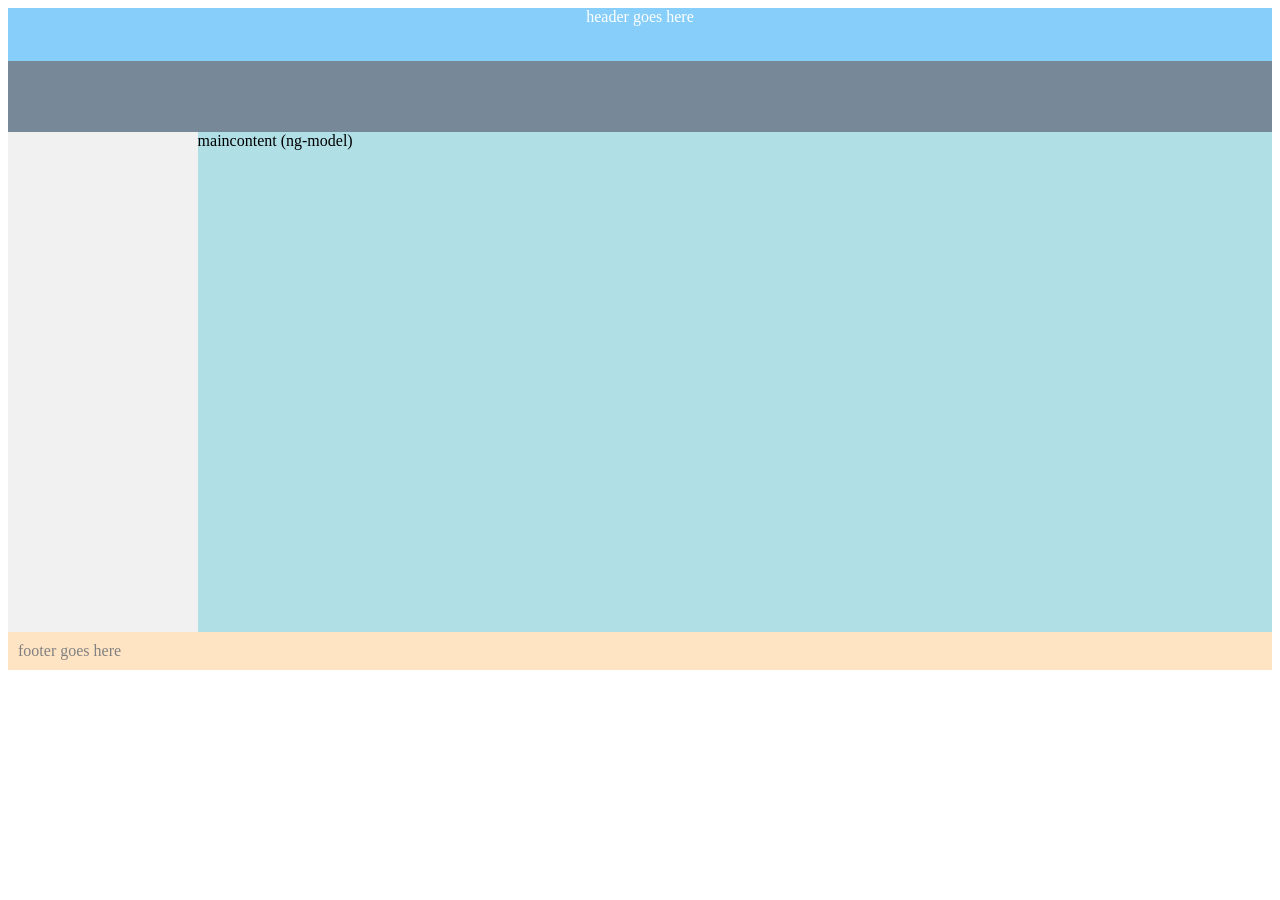
==== views/index.html @ 53b1ec31 "Adding application modules" ====
<html ng-app='app'>
    <title>CubicBestBuy</title>
    <body>
        <div id='container'>
            
            <div class='header'>
            header goes here
            </div>
            
            <div class ='dyn_header'>
            <title-bar></title-bar>
            </div>
            
            <div class='sub_cont'>
                <div class='nav_bar' ng-controller = "navCtrl" >
  
                    <nav-bar></nav-bar>                 
                    
                </div>
                <div id='main_cont'>maincontent (ng-model)
                </div>
            </div>
            
            <div class='footer'>footer goes here
            </div>
            
        </div>
    </body>
    <link rel='stylesheet' href='/css/style.css'>
    <link rel='stylesheet' href='/css/nav_style.css'>
    <script type='text/javascript' src='/node_modules/angular/angular.js'></script>
    <script type = 'text/javascript' src='/js/module.js'></script>
    <script type='text/javascript' src='/js/controller/navCtrl.js'></script>
    <script type='text/javascript' src='/js/directive/nav_directive.js'></script>
    <script type='text/javascript' src='/js/services/serviceNavigation.js'></script>
    <script type='text/javascript' src='/js/services/service_id.js'></script>
    <script type='text/javascript' src='/js/directive/title_directive.js'></script>
     
</html>
---- css/style.css ----
#container{
   background-color: white;
    width:100%;
    margin-left:auto;
    margin-right:auto;
}

.header{
    height:6%;
    background-color: lightskyblue;
    color:white;
    text-align: center;
    
}

.dyn_header{
     height:8%;
    background-color: lightslategray;
     text-align: center;
}

.nav_bar{
/*
     width:180px;
    height: 500px;
*/
    width:15%;
    height: 500px;
    float:left;
/*    padding: 10px;*/
    background-color: #f1f1f1;
}

#main_cont{
/*
     width:580px;
    height: 500px;
*/
    width:85%;
    height: 500px;
    float:right;
    background-color: powderblue;
}

.footer{
    clear:both;
    padding:10px;
    color:gray;
    background-color: bisque;
}
---- css/nav_style.css ----
.ul_style{
    list-style-type: none;
    margin: 0;
    padding: 0;
    width: 200px;
    background-color: #f1f1f1;
}

.li_style{
    display: block;
    color: #000;
    padding: 8px 16px;
    text-decoration: none;
}

/* Change the link color on hover */
.li_style:hover {
    background-color: #555;
    color: white;
}
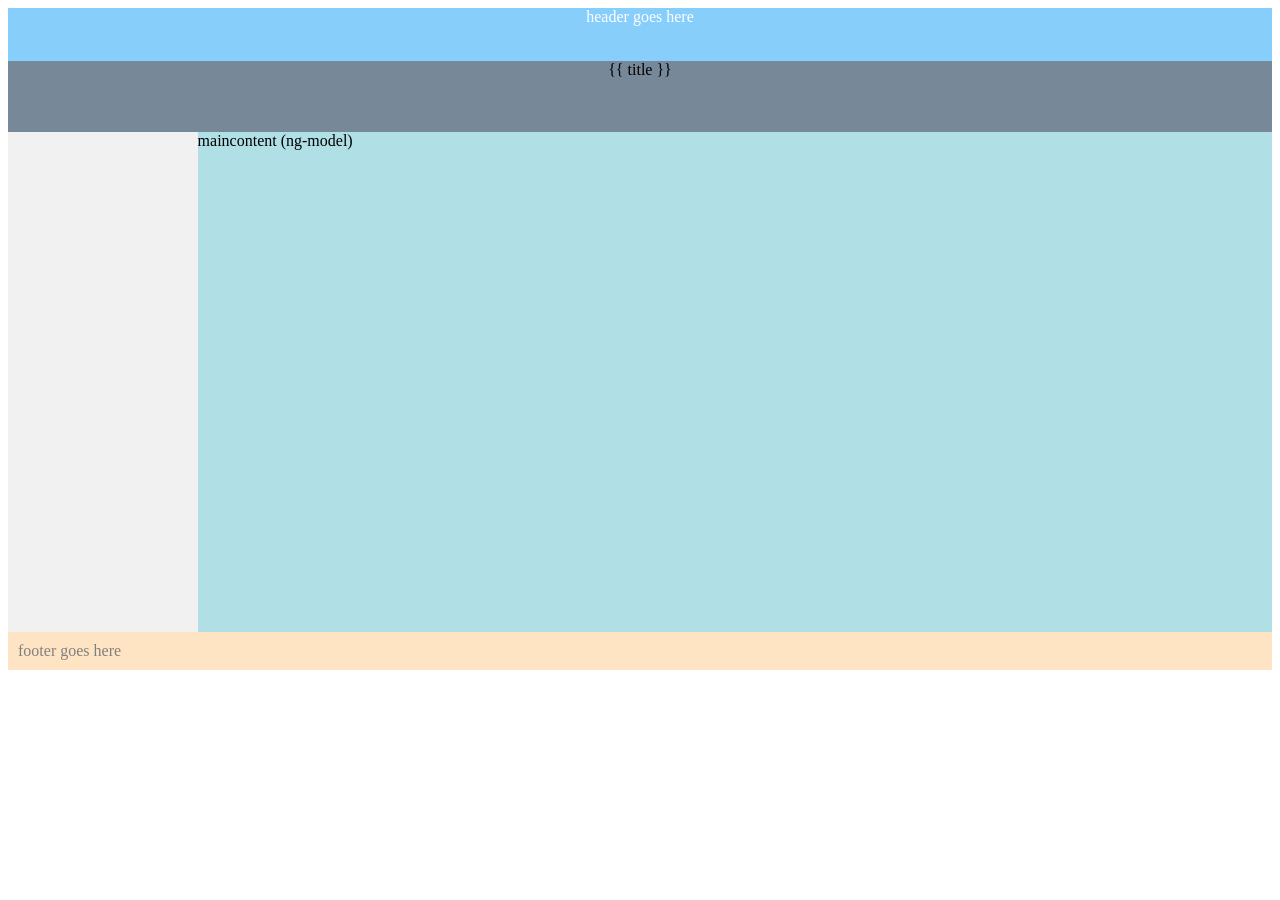
==== commit 59af2572: "click function added" ====
--- a/views/index.html
+++ b/views/index.html
@@ -1,21 +1,21 @@
 <html ng-app='app'>
     <title>CubicBestBuy</title>
     <body>
-        <div id='container'>
+        <div id='container' ng-controller = "navCtrl">
             
             <div class='header'>
             header goes here
             </div>
             
-            <div class ='dyn_header'>
-            <title-bar></title-bar>
+            <div class ='dyn_header' >
+<!--            <title-bar></title-bar>-->
+                {{ title }}
             </div>
             
             <div class='sub_cont'>
-                <div class='nav_bar' ng-controller = "navCtrl" >
-  
-                    <nav-bar></nav-bar>                 
+                <div class='nav_bar' >
                     
+                        <nav-bar></nav-bar>                 
                 </div>
                 <div id='main_cont'>maincontent (ng-model)
                 </div>
@@ -31,9 +31,10 @@
     <script type='text/javascript' src='/node_modules/angular/angular.js'></script>
     <script type = 'text/javascript' src='/js/module.js'></script>
     <script type='text/javascript' src='/js/controller/navCtrl.js'></script>
+    <script type='text/javascript' src='/js/controller/titleCtrl.js'></script>
     <script type='text/javascript' src='/js/directive/nav_directive.js'></script>
     <script type='text/javascript' src='/js/services/serviceNavigation.js'></script>
     <script type='text/javascript' src='/js/services/service_id.js'></script>
-    <script type='text/javascript' src='/js/directive/title_directive.js'></script>
+<!--    <script type='text/javascript' src='/js/directive/title_directive.js'></script>-->
      
 </html>
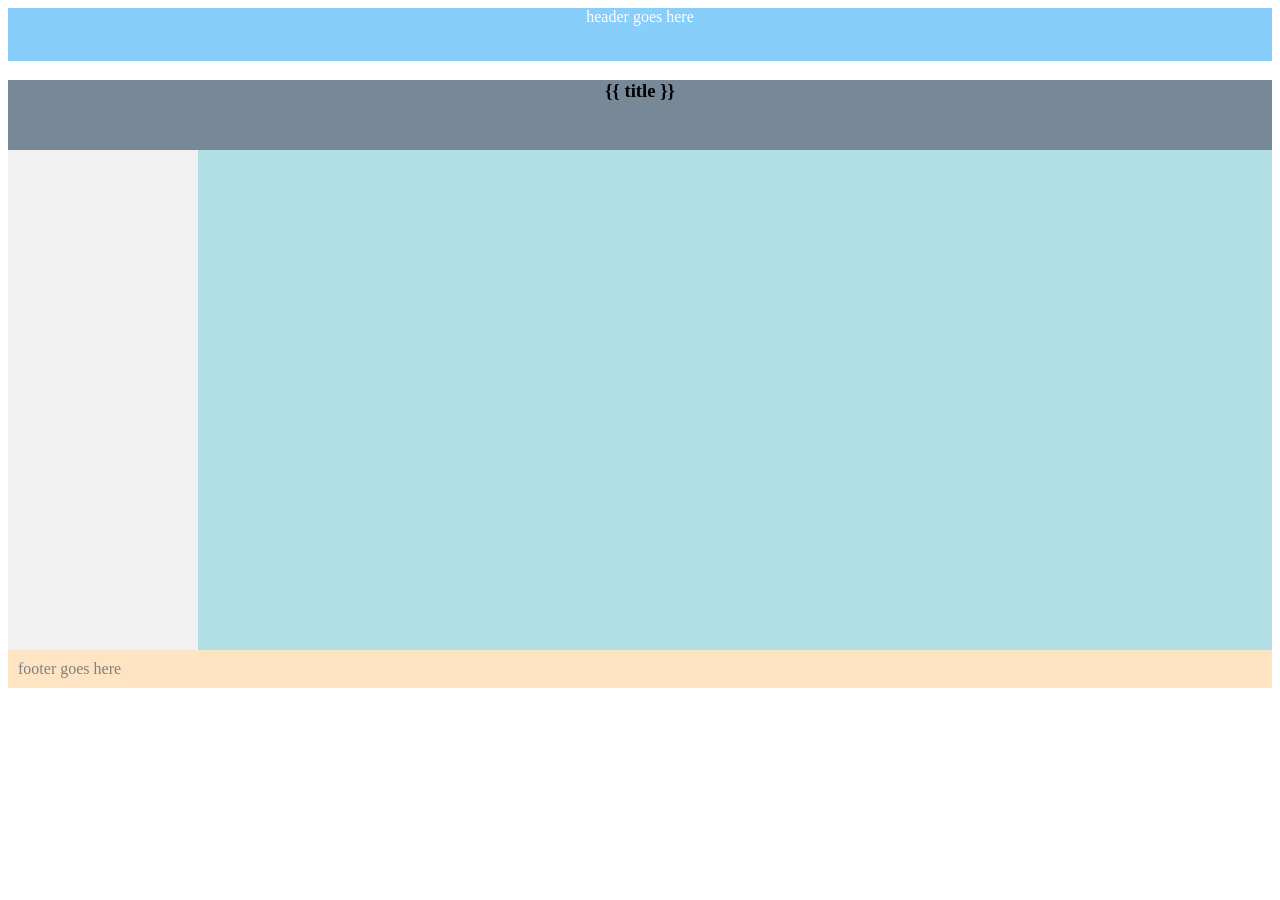
==== commit ea66001a: "itemtypes are working" ====
--- a/views/index.html
+++ b/views/index.html
@@ -9,7 +9,7 @@
             
             <div class ='dyn_header' >
 <!--            <title-bar></title-bar>-->
-                {{ title }}
+                <h3>{{ title }}</h3>
             </div>
             
             <div class='sub_cont'>
@@ -17,7 +17,7 @@
                     
                         <nav-bar></nav-bar>                 
                 </div>
-                <div id='main_cont'>maincontent (ng-model)
+                <div id='main_cont'> 
                 </div>
             </div>
             
@@ -35,6 +35,7 @@
     <script type='text/javascript' src='/js/directive/nav_directive.js'></script>
     <script type='text/javascript' src='/js/services/serviceNavigation.js'></script>
     <script type='text/javascript' src='/js/services/service_id.js'></script>
+    <script type='text/javascript' src='/js/services/serviceMain.js'></script>
 <!--    <script type='text/javascript' src='/js/directive/title_directive.js'></script>-->
      
 </html>
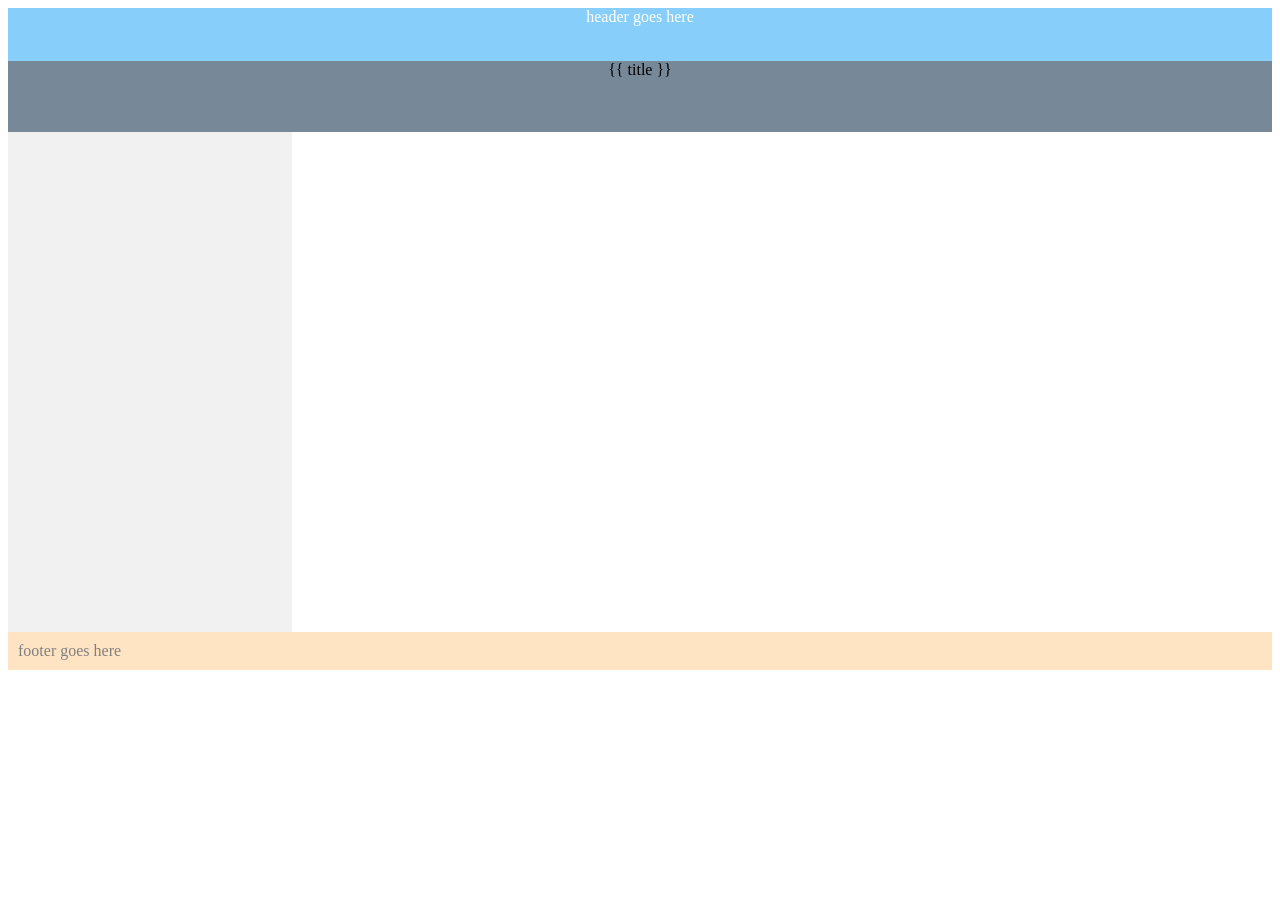
==== commit 8d0905f1: "all functionality is working" ====
--- a/views/index.html
+++ b/views/index.html
@@ -9,15 +9,16 @@
             
             <div class ='dyn_header' >
 <!--            <title-bar></title-bar>-->
-                <h3>{{ title }}</h3>
+                {{ title }}
             </div>
             
             <div class='sub_cont'>
                 <div class='nav_bar' >
-                    
                         <nav-bar></nav-bar>                 
                 </div>
+                
                 <div id='main_cont'> 
+                    <main-bar></main-bar>
                 </div>
             </div>
             
@@ -33,9 +34,12 @@
     <script type='text/javascript' src='/js/controller/navCtrl.js'></script>
     <script type='text/javascript' src='/js/controller/titleCtrl.js'></script>
     <script type='text/javascript' src='/js/directive/nav_directive.js'></script>
+    <script type='text/javascript' src='/js/directive/mainCont_directive.js'></script>
     <script type='text/javascript' src='/js/services/serviceNavigation.js'></script>
     <script type='text/javascript' src='/js/services/service_id.js'></script>
     <script type='text/javascript' src='/js/services/serviceMain.js'></script>
+    
+    
 <!--    <script type='text/javascript' src='/js/directive/title_directive.js'></script>-->
      
 </html>
--- a/css/style.css
+++ b/css/style.css
@@ -24,7 +24,7 @@
      width:180px;
     height: 500px;
 */
-    width:15%;
+    width:22.5%;
     height: 500px;
     float:left;
 /*    padding: 10px;*/
@@ -36,10 +36,10 @@
      width:580px;
     height: 500px;
 */
-    width:85%;
+    width:77.5%;
     height: 500px;
     float:right;
-    background-color: powderblue;
+    
 }
 
 .footer{
@@ -47,4 +47,13 @@
     padding:10px;
     color:gray;
     background-color: bisque;
-}+}
+
+/*
+
+Images
+*/
+.img{
+    height: 180;
+    width=140;
+}
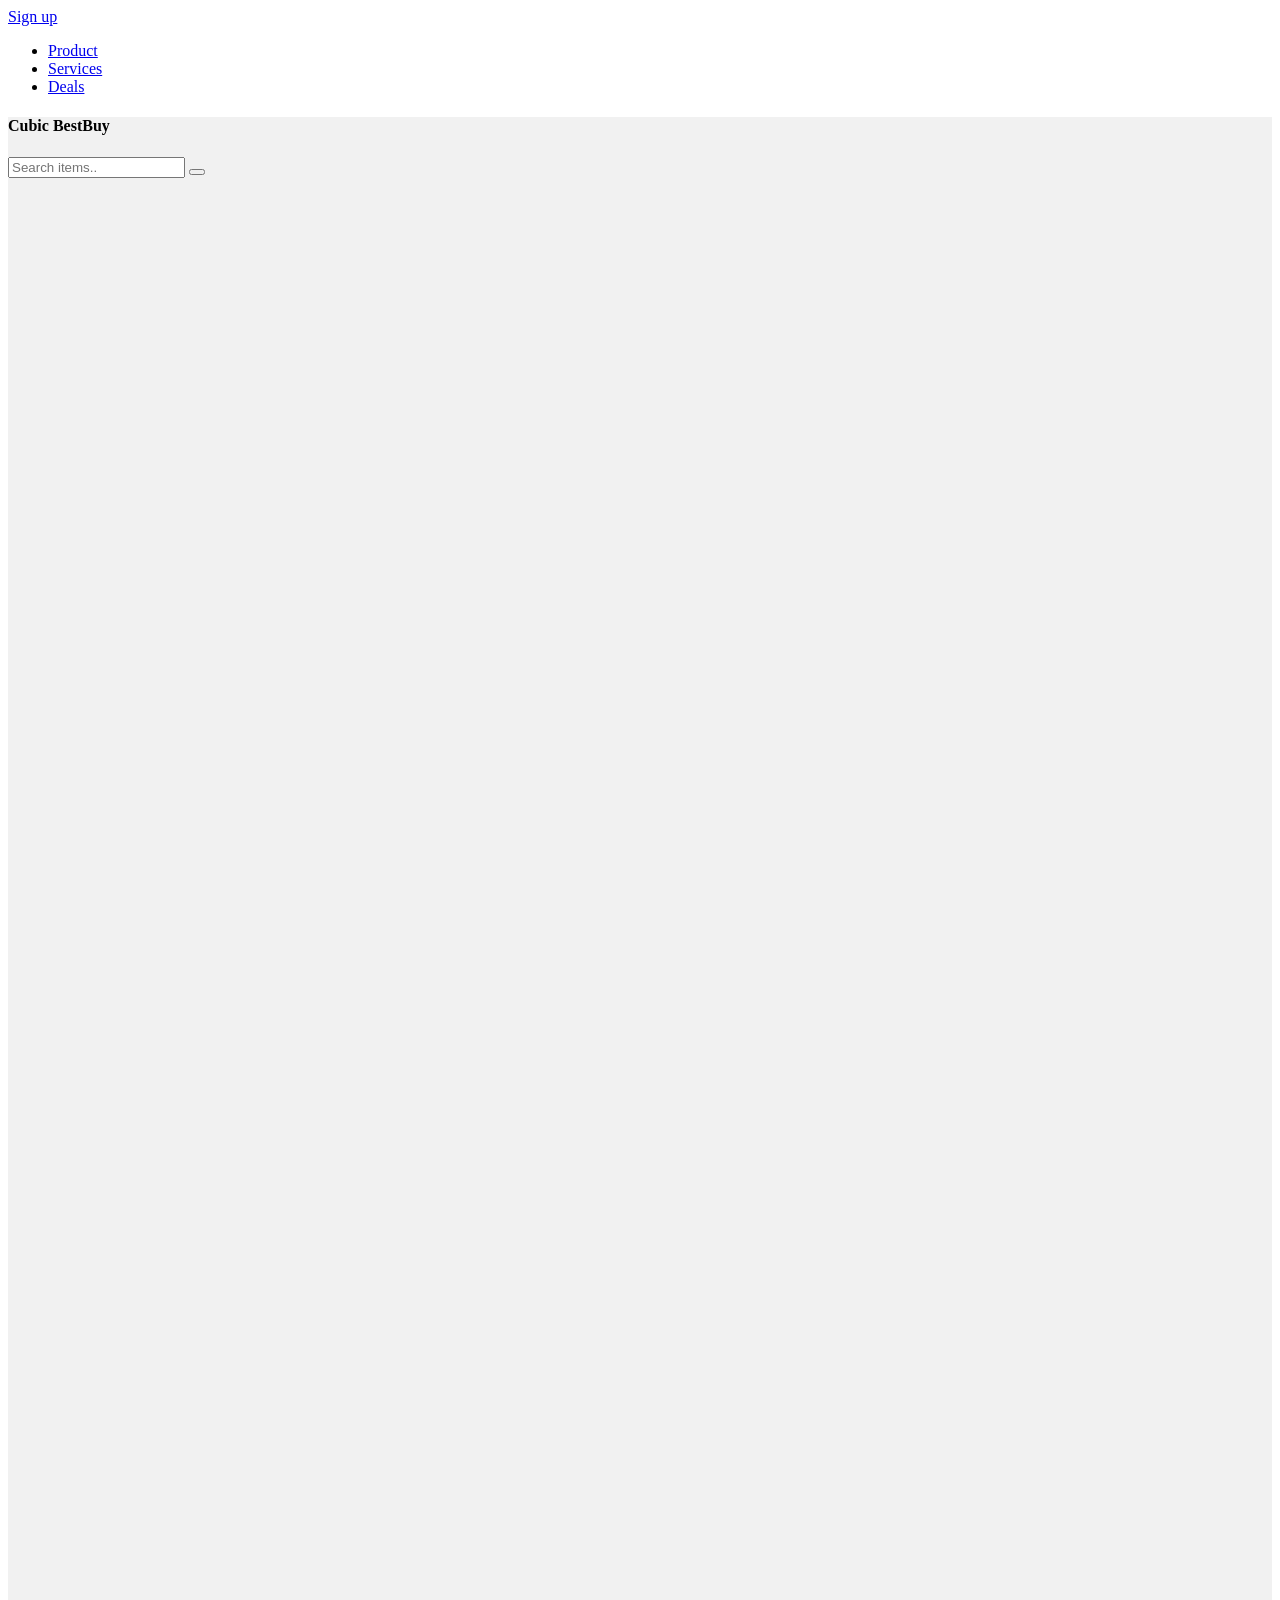
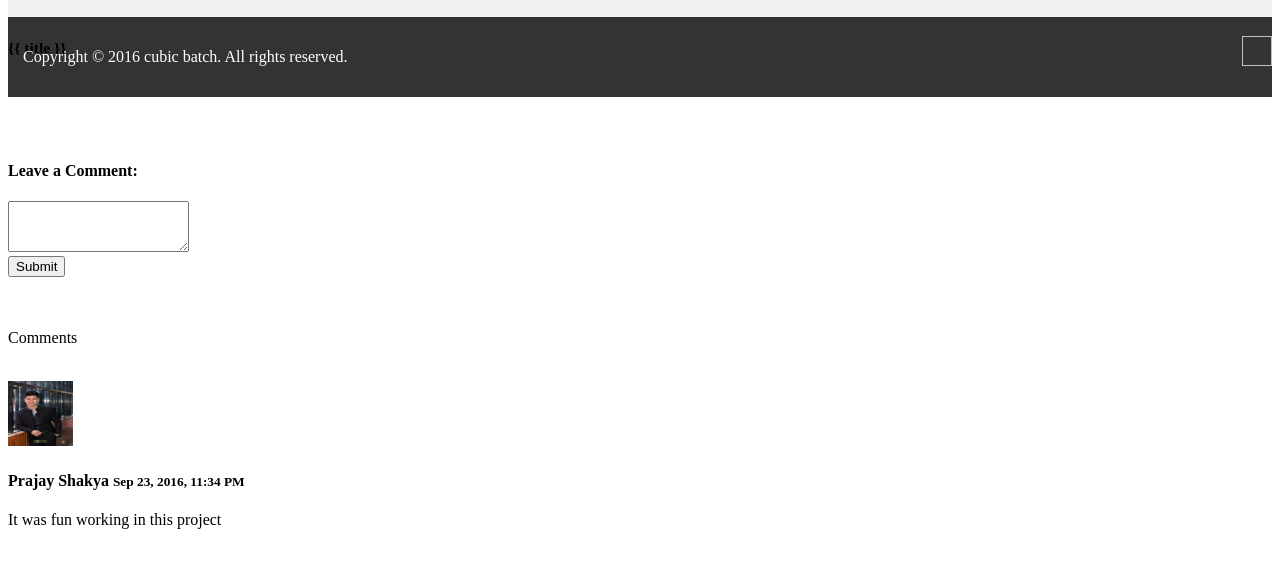
==== commit 716d4da4: "Final" ====
--- a/views/index.html
+++ b/views/index.html
@@ -1,45 +1,101 @@
-<html ng-app='app'>
-    <title>CubicBestBuy</title>
-    <body>
-        <div id='container' ng-controller = "navCtrl">
+<!DOCTYPE html>
+<html lang="en" ng-app='app'>
+<head>
+  <title>Cubic BestBuy</title>
+  <meta charset="utf-8">
+  <meta name="viewport" content="width=device-width, initial-scale=1">
+
+    </head>
+    <body ng-controller = "navCtrl">
+<!--this part is empty-------------------------------------------------->
+    <nav class="navbar navbar-inverse">
+      <div class="container-fluid">
+        <div class="navbar-header">
+          <a class="navbar-brand" href="#">Sign up</a>
+        </div>
+        <ul class="nav navbar-nav">
+          <li class="active"><a href="#">Product</a></li>
+          <li><a href="#">Services</a></li>
+          <li><a href="#">Deals</a></li> 
+        </ul>
+      </div>
+    </nav>
+<!----------------------------------------------------------------------->
+<div class="container-fluid">
+  <div class="row content">
+    <div class="col-sm-3 sidenav">
+      <h4> Cubic BestBuy </h4>
+        <div>
+            <nav-bar></nav-bar> <!--navBar for itemtypes -->        
+        </div>
+      <div class="input-group">
+        <input type="text" class="form-control" placeholder="Search items..">
+        <span class="input-group-btn">
+          <button class="btn btn-default" type="button">
+            <span class="glyphicon glyphicon-search"></span>
+          </button>
+        </span>
+      </div>
+    </div>
+
+    <div class="col-sm-9">
+      <img class='cubic' align='right' ng-src='/static/images/WhaDnTb7.png' > 
+      <h3><small>{{ title }}</small></h3> <!--Dynamic heading -->
+        
+      <hr><br>
+      
+      <br> <main-bar></main-bar> <br> <!--mainContent for inventoryItem -->
+      
+        <h4>Leave a Comment:</h4>
+      <form role="form">
+        <div class="form-group">
+          <textarea class="form-control" rows="3" required></textarea>
+        </div>
+        <button type="submit" class="btn btn-success">Submit</button>
+      </form>
+        
+         <br><br>
+      <p><span class="badge">Comments</span> </p><br>
+     
+      <div class="row">
+        <div class="col-sm-2 text-center">
+          <img src="/static/images/prajay.jpg" class="img-thumbnail" height="65" width="65" alt="Avatar">
+        </div>
+        <div class="col-sm-10">
+          <h4>Prajay Shakya <small>Sep 23, 2016, 11:34 PM</small></h4>
+          <p>It was fun working in this project </p>
+          <br>
+        </div>
+              <br>
             
-            <div class='header'>
-            header goes here
-            </div>
-            
-            <div class ='dyn_header' >
-<!--            <title-bar></title-bar>-->
-                {{ title }}
-            </div>
-            
-            <div class='sub_cont'>
-                <div class='nav_bar' >
-                        <nav-bar></nav-bar>                 
-                </div>
-                
-                <div id='main_cont'> 
-                    <main-bar></main-bar>
-                </div>
-            </div>
-            
-            <div class='footer'>footer goes here
-            </div>
-            
-        </div>
-    </body>
+      </div>
+    </div>
+  </div>
+</div>
+
+<footer class="container-fluid">
+  <p> Copyright &copy; 2016 cubic batch. All rights reserved.  </p>
+</footer>
+
+</body>
     <link rel='stylesheet' href='/css/style.css'>
     <link rel='stylesheet' href='/css/nav_style.css'>
+    <link rel='stylesheet' href="/node_modules/bootstrap/dist/css/bootstrap.css">
+    
     <script type='text/javascript' src='/node_modules/angular/angular.js'></script>
     <script type = 'text/javascript' src='/js/module.js'></script>
+    
     <script type='text/javascript' src='/js/controller/navCtrl.js'></script>
     <script type='text/javascript' src='/js/controller/titleCtrl.js'></script>
+    
     <script type='text/javascript' src='/js/directive/nav_directive.js'></script>
     <script type='text/javascript' src='/js/directive/mainCont_directive.js'></script>
+    
     <script type='text/javascript' src='/js/services/serviceNavigation.js'></script>
     <script type='text/javascript' src='/js/services/service_id.js'></script>
     <script type='text/javascript' src='/js/services/serviceMain.js'></script>
-    
-    
-<!--    <script type='text/javascript' src='/js/directive/title_directive.js'></script>-->
-     
-</html>+</html>
+
+
+
+
--- a/css/style.css
+++ b/css/style.css
@@ -1,59 +1,43 @@
-#container{
-   background-color: white;
-    width:100%;
-    margin-left:auto;
-    margin-right:auto;
+/* Set height of the grid so .sidenav can be 100% (adjust if needed) */
+    .row.content {height: 1500px}
+    
+    /* Set gray background color and 100% height */
+    .sidenav {
+      background-color: #f1f1f1;
+         
+      height: 100%;
+    }
+    
+    /* Set black background color, white text and some padding */
+    footer {
+      background-color: #333;
+      color: white;
+      padding: 15px;
+    }
+      
+      .img{
+    height:180px;
+    width=140px;
+      }
+    
+    /* On small screens, set height to 'auto' for sidenav and grid */
+    @media screen and (max-width: 767px) {
+      .sidenav {
+        height: auto;
+        padding: 15px;
+      }
+      .row.content {height: auto;}
+    }
+.img{
+    height:180px;
+    width=140px;
 }
 
-.header{
-    height:6%;
-    background-color: lightskyblue;
-    color:white;
-    text-align: center;
+.cubic{
+    height: 30px;
+    width: 30px;
     
 }
-
-.dyn_header{
-     height:8%;
-    background-color: lightslategray;
-     text-align: center;
+#font{
+    font-family: sans-serif;
 }
-
-.nav_bar{
-/*
-     width:180px;
-    height: 500px;
-*/
-    width:22.5%;
-    height: 500px;
-    float:left;
-/*    padding: 10px;*/
-    background-color: #f1f1f1;
-}
-
-#main_cont{
-/*
-     width:580px;
-    height: 500px;
-*/
-    width:77.5%;
-    height: 500px;
-    float:right;
-    
-}
-
-.footer{
-    clear:both;
-    padding:10px;
-    color:gray;
-    background-color: bisque;
-}
-
-/*
-
-Images
-*/
-.img{
-    height: 180;
-    width=140;
-}
